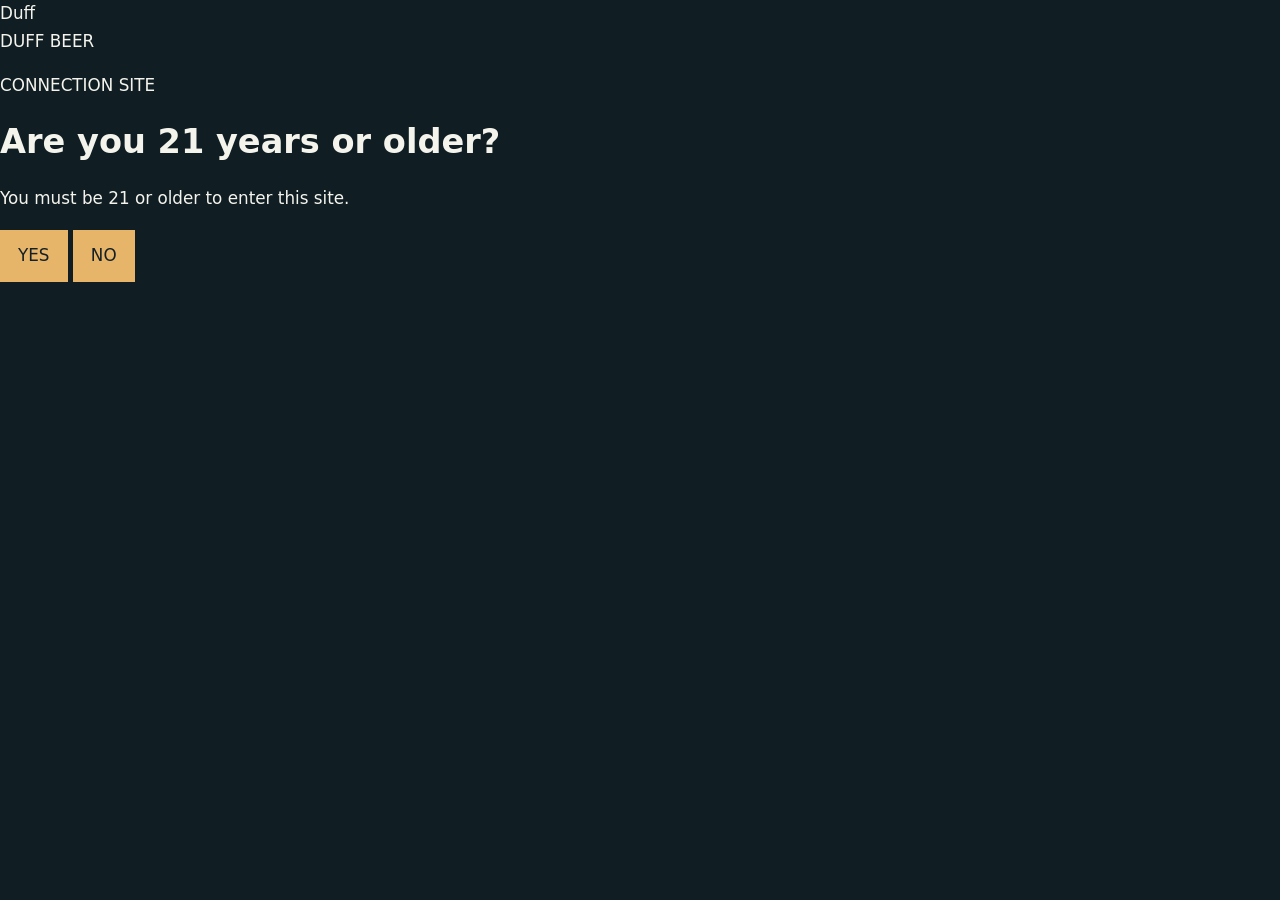
==== index.html @ 0a69293d "Create DUFF BEER age-gated homepage" ====
<!DOCTYPE html>
<html lang="en">
<head>
  <meta charset="UTF-8">
  <meta name="viewport" content="width=device-width, initial-scale=1.0">
  <meta name="description" content="DUFF BEER connection site — a fictional fan-made website concept.">
  <title>DUFF BEER | Connection Site</title>
  <link rel="stylesheet" href="styles.css">
</head>
<body>
  <!-- AGE GATE -->
  <div id="ageGate" class="age-gate" aria-modal="true" role="dialog" aria-labelledby="ageTitle">
    <div class="age-card">
      <div class="mini-bottle" aria-hidden="true">
        <span class="mini-label">Duff</span>
      </div>
      <div class="logo-pill">DUFF BEER</div>
      <p class="eyebrow">CONNECTION SITE</p>
      <h1 id="ageTitle">Are you 21 years or older?</h1>
      <p class="age-copy">You must be 21 or older to enter this site.</p>
      <div class="age-buttons">
        <button id="yesBtn" class="btn btn-yes" type="button">YES</button>
        <button id="noBtn" class="btn btn-no" type="button">NO</button>
      </div>
      <p id="ageMessage" class="age-message" aria-live="polite"></p>
    </div>
  </div>

  <!-- MAIN SITE -->
  <div id="site" class="site" hidden>
    <header class="site-header">
      <a class="brand" href="#home" aria-label="Duff Beer home">
        <span class="brand-bottle" aria-hidden="true">D</span>
        <span class="brand-logo">DUFF BEER</span>
      </a>
      <nav class="nav" aria-label="Main navigation">
        <a href="#home">Home</a>
        <a href="#products">Products</a>
        <a href="#sponsors">Sponsors</a>
        <a href="#merch">Merch</a>
        <a href="#story">Our Story</a>
      </nav>
      <button class="menu-button" type="button" aria-label="Open menu" onclick="document.body.classList.toggle('menu-open')">☰</button>
    </header>

    <main>
      <section id="home" class="hero">
        <div class="hero-copy">
          <p class="eyebrow">WELCOME TO THE CONNECTION SITE</p>
          <h2>DUFF<br><span>BEER</span></h2>
          <p class="tagline">The Beer for Everyone.</p>
          <p class="subtag">Great taste. Good times. Duff.</p>
          <a class="btn hero-btn" href="#products">EXPLORE DUFF</a>
        </div>
        <div class="can-stage" aria-label="Decorative rotating Duff can">
          <div class="can">
            <div class="can-top"></div>
            <div class="can-body">
              <div class="can-word">Duff</div>
              <div class="can-beer">BEER</div>
            </div>
            <div class="can-bottom"></div>
          </div>
        </div>
      </section>

      <section id="products" class="content-section products-section">
        <div class="section-heading">
          <p class="eyebrow">THE DUFF LINEUP</p>
          <h2>Featured Products</h2>
          <p>Explore the fictional Duff lineup and classic brand designs.</p>
        </div>
        <div class="cards">
          <article class="card">
            <div class="product-art can-small"><span>Duff</span></div>
            <h3>DUFF CLASSIC</h3>
            <p>The iconic original can design.</p>
            <span class="card-link">VIEW PRODUCT →</span>
          </article>
          <article class="card">
            <div class="product-art six-pack"><span>DUFF</span></div>
            <h3>DUFF 6-PACK</h3>
            <p>A classic pack for the collection.</p>
            <span class="card-link">VIEW PRODUCT →</span>
          </article>
          <article class="card" id="merch">
            <div class="product-art shirt-art"><span>DUFF</span></div>
            <h3>DUFF T-SHIRT</h3>
            <p>Retro-inspired Duff fan merchandise.</p>
            <span class="card-link">VIEW MERCH →</span>
          </article>
          <article class="card">
            <div class="product-art hat-art"><span>D</span></div>
            <h3>DUFF HAT</h3>
            <p>A simple red-and-black Duff cap.</p>
            <span class="card-link">VIEW MERCH →</span>
          </article>
        </div>
      </section>

      <section id="sponsors" class="split-section">
        <div>
          <p class="eyebrow">PARTNERS</p>
          <h2>Our Sponsors</h2>
          <p>Interested in being part of the Duff connection? This demo section is ready for sponsor logos and partner information.</p>
        </div>
        <div class="sponsor-boxes">
          <div>SPONSOR</div><div>PARTNER</div><div>COLLAB</div>
        </div>
      </section>

      <section id="story" class="story-section">
        <div class="story-card">
          <p class="eyebrow">ABOUT DUFF</p>
          <h2>Our Story</h2>
          <p>DUFF BEER is a fictional brand from <em>The Simpsons</em>. This fan-made connection site is a web design project inspired by the bold yellow, red, black, and hand-drawn style of the reference sketch.</p>
          <p class="small-note">This is a fictional fan-site concept and does not sell or distribute alcohol.</p>
        </div>
        <aside class="newsletter">
          <p class="eyebrow">STAY IN THE LOOP</p>
          <h2>Get the Newsletter</h2>
          <p>Sign up for fictional Duff site updates.</p>
          <form onsubmit="event.preventDefault(); document.getElementById('signupMessage').textContent='Thanks! You are signed up for this demo.';">
            <input type="email" placeholder="Your email" aria-label="Your email" required>
            <button class="btn" type="submit">SIGN UP</button>
          </form>
          <p id="signupMessage" class="age-message" aria-live="polite"></p>
        </aside>
      </section>
    </main>

    <footer>
      <strong>DUFF BEER</strong>
      <span>Connection Site • Fan-made web design project</span>
      <a href="#home">BACK TO TOP ↑</a>
    </footer>
  </div>

  <script>
    const gate = document.getElementById('ageGate');
    const site = document.getElementById('site');
    const yesBtn = document.getElementById('yesBtn');
    const noBtn = document.getElementById('noBtn');
    const message = document.getElementById('ageMessage');

    function enterSite() {
      sessionStorage.setItem('duffAgeVerified', 'true');
      gate.hidden = true;
      site.hidden = false;
      window.scrollTo(0, 0);
    }

    yesBtn.addEventListener('click', enterSite);
    noBtn.addEventListener('click', () => {
      message.textContent = 'Sorry, you must be 21 or older to enter.';
      message.classList.add('error');
    });

    if (sessionStorage.getItem('duffAgeVerified') === 'true') {
      gate.hidden = true;
      site.hidden = false;
    }
  </script>
</body>
</html>
---- styles.css ----
* { box-sizing: border-box; }
[hidden] { display: none !important; }
body { margin: 0; background: #101e24; color: #f4f4ed; font: 1.05rem/1.65 system-ui, sans-serif; }
main { width: min(100% - 2rem, 64rem); margin: 2rem auto; }
h1 { line-height: 1.2; }
a { color: #9fe4e8; }
code { overflow-wrap: anywhere; }
#renderCanvas { display: block; width: 100%; height: min(56vw, 32rem); min-height: 15rem; border: 1px solid #678089; touch-action: none; }
button { font: inherit; padding: .65rem 1rem; background: #e6b56a; color: #142026; border: 2px solid transparent; cursor: pointer; }
button:disabled { opacity: .5; cursor: default; }
:focus-visible { outline: 3px solid #ffe4a9; outline-offset: 5px; }
@media (max-width: 480px) { main { margin: 1.25rem auto; } }
@media print { body { background: white; color: black; } #renderCanvas, button { display: none; } a { color: black; } }
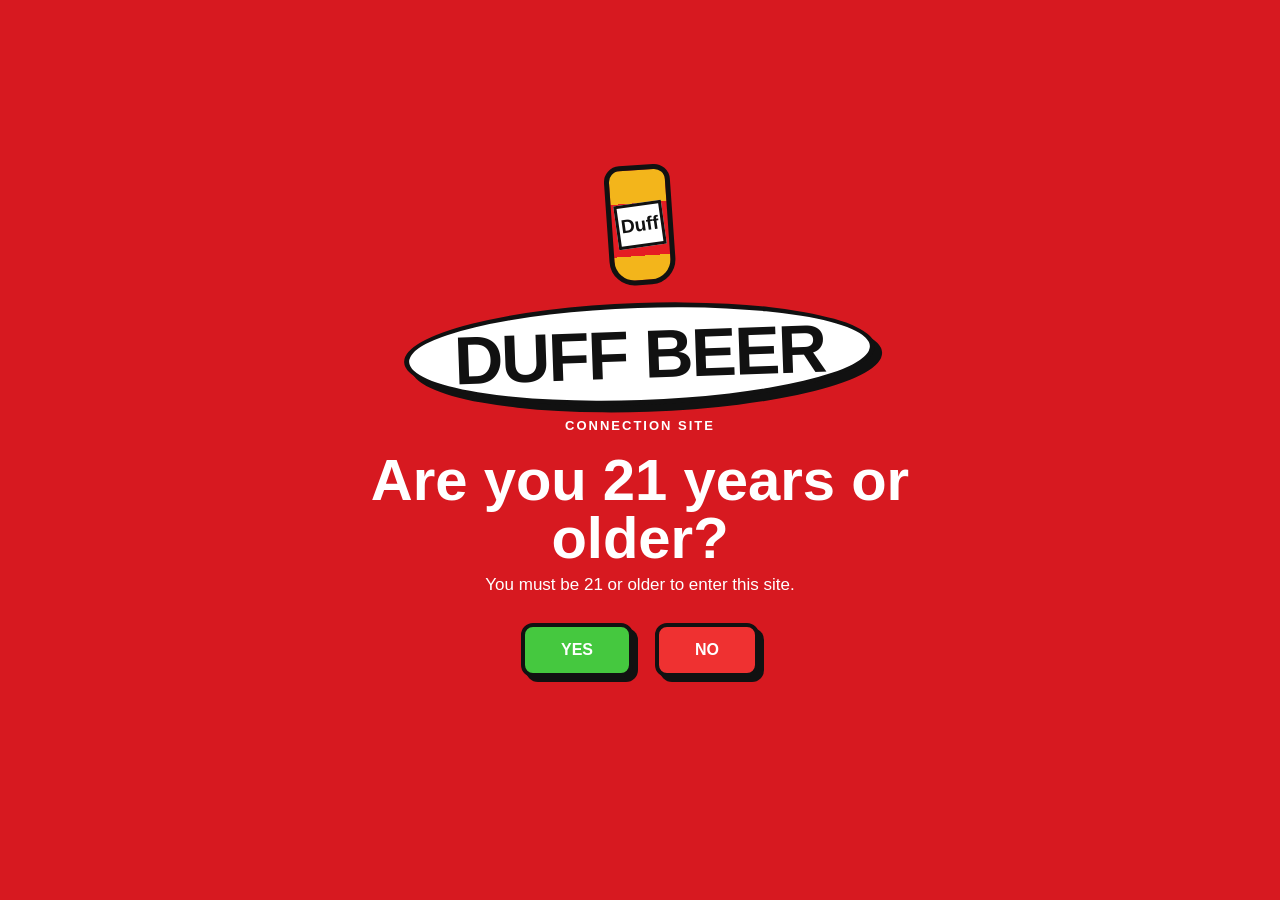
==== commit 02d39811: "Add JavaScript navigation to About Us page" ====
--- a/index.html
+++ b/index.html
@@ -50,7 +50,7 @@
           <h2>DUFF<br><span>BEER</span></h2>
           <p class="tagline">The Beer for Everyone.</p>
           <p class="subtag">Great taste. Good times. Duff.</p>
-          <a class="btn hero-btn" href="#products">EXPLORE DUFF</a>
+          <button class="btn hero-btn" id="exploreDuffBtn" type="button">EXPLORE DUFF</button>
         </div>
         <div class="can-stage" aria-label="Decorative rotating Duff can">
           <div class="can">
@@ -151,6 +151,10 @@
     }
 
     yesBtn.addEventListener('click', enterSite);
+
+    document.getElementById('exploreDuffBtn').addEventListener('click', () => {
+      window.location.href = 'about.html';
+    });
     noBtn.addEventListener('click', () => {
       message.textContent = 'Sorry, you must be 21 or older to enter.';
       message.classList.add('error');
--- a/styles.css
+++ b/styles.css
@@ -1,13 +1 @@
-* { box-sizing: border-box; }
-[hidden] { display: none !important; }
-body { margin: 0; background: #101e24; color: #f4f4ed; font: 1.05rem/1.65 system-ui, sans-serif; }
-main { width: min(100% - 2rem, 64rem); margin: 2rem auto; }
-h1 { line-height: 1.2; }
-a { color: #9fe4e8; }
-code { overflow-wrap: anywhere; }
-#renderCanvas { display: block; width: 100%; height: min(56vw, 32rem); min-height: 15rem; border: 1px solid #678089; touch-action: none; }
-button { font: inherit; padding: .65rem 1rem; background: #e6b56a; color: #142026; border: 2px solid transparent; cursor: pointer; }
-button:disabled { opacity: .5; cursor: default; }
-:focus-visible { outline: 3px solid #ffe4a9; outline-offset: 5px; }
-@media (max-width: 480px) { main { margin: 1.25rem auto; } }
-@media print { body { background: white; color: black; } #renderCanvas, button { display: none; } a { color: black; } }
+*{box-sizing:border-box}html{scroll-behavior:smooth}body{margin:0;font-family:"Trebuchet MS",Arial,sans-serif;background:#fff;color:#111}button,a{font:inherit}button{cursor:pointer}.site-header{height:78px;background:#ffd21a;border-bottom:4px solid #111;display:flex;align-items:center;justify-content:space-between;padding:0 clamp(18px,6vw,90px);position:sticky;top:0;z-index:20}.brand{display:flex;align-items:center;gap:12px;color:#111;text-decoration:none;font-weight:900}.brand-logo,.logo-pill{font-family:"Trebuchet MS",Arial,sans-serif;font-weight:900;letter-spacing:-2px}.brand-logo{font-size:27px;background:#fff;border:3px solid #111;border-radius:50%;padding:5px 22px;transform:rotate(-2deg)}.brand-bottle{width:31px;height:54px;border:3px solid #111;border-radius:8px 8px 12px 12px;background:#e51c23;color:#fff;display:grid;place-items:center;font-weight:900}.nav{display:flex;gap:30px}.nav a{color:#111;text-decoration:none;font-weight:900}.nav a:hover{color:#e51c23}.menu-button{display:none;background:none;border:0;font-size:28px}.age-gate{position:fixed;inset:0;background:#d71920;z-index:100;display:grid;place-items:center;padding:20px}.age-card{width:min(680px,100%);text-align:center;color:#fff}.logo-pill{display:inline-block;background:#fff;color:#111;border:5px solid #111;border-radius:50%;padding:12px 45px;font-size:clamp(34px,7vw,68px);line-height:1;transform:rotate(-2deg);box-shadow:7px 7px 0 #111}.mini-bottle{margin:0 auto 18px;width:66px;height:120px;background:linear-gradient(#f3b51b 0 30%,#e51c23 30% 78%,#f3b51b 78%);border:5px solid #111;border-radius:16px 16px 25px 25px;display:grid;place-items:center;transform:rotate(-4deg)}.mini-label{background:#fff;border:3px solid #111;color:#111;font-size:19px;font-weight:900;padding:8px 2px;transform:rotate(-4deg)}.eyebrow{font-weight:900;letter-spacing:2px;font-size:13px}.age-card h1{font-size:clamp(34px,6vw,58px);margin:18px 0 8px;line-height:1}.age-copy{font-size:17px;margin:0 auto 28px}.age-buttons{display:flex;justify-content:center;gap:22px}.btn{border:4px solid #111;border-radius:12px;background:#ffd21a;color:#111;padding:14px 36px;font-weight:900;text-decoration:none;display:inline-block;box-shadow:5px 5px 0 #111;transition:.15s transform}.btn:hover{transform:translate(-2px,-2px)}.btn-yes{background:#45c83f;color:#fff}.btn-no{background:#ef3131;color:#fff}.age-message{min-height:24px;font-weight:900;margin-top:18px}.error{color:#ffe08a}.hero{min-height:calc(100vh - 78px);display:grid;grid-template-columns:1fr 1fr;align-items:center;padding:60px clamp(25px,8vw,120px);background:#ffd21a;overflow:hidden;position:relative}.hero:before{content:"";position:absolute;inset:0;opacity:.18;background-image:radial-gradient(circle at 20% 30%,#fff 0 8px,transparent 9px),radial-gradient(circle at 70% 65%,#fff 0 12px,transparent 13px);background-size:80px 80px,130px 130px}.hero-copy{position:relative;z-index:1}.hero h2{font-size:clamp(70px,12vw,150px);line-height:.75;margin:10px 0 30px;font-weight:1000;letter-spacing:-8px;text-shadow:7px 7px #fff}.hero h2 span{color:#d71920}.tagline{font-size:clamp(24px,4vw,42px);font-weight:900;margin:0}.subtag{font-size:18px;font-weight:700;margin:10px 0 28px}.hero-btn{background:#d71920;color:#fff}.can-stage{position:relative;z-index:1;display:grid;place-items:center}.can{width:min(280px,55vw);height:480px;animation:float 3s ease-in-out infinite;filter:drop-shadow(18px 20px 0 rgba(0,0,0,.15))}.can-top,.can-bottom{height:42px;background:linear-gradient(#ddd,#888);border:5px solid #111}.can-top{border-radius:50% 50% 20% 20%;position:relative}.can-top:after{content:"";position:absolute;left:50%;top:8px;transform:translateX(-50%);width:75px;height:20px;border:4px solid #111;border-radius:50%}.can-body{height:395px;background:linear-gradient(90deg,#a90f16,#ed1c24 25%,#e31a21 75%,#a90f16);border-left:5px solid #111;border-right:5px solid #111;display:flex;flex-direction:column;align-items:center;justify-content:center}.can-word{background:#fff;border:6px solid #111;border-radius:50%;padding:18px 15px;font-size:54px;font-weight:1000;letter-spacing:-5px;transform:rotate(-7deg)}.can-beer{font-size:30px;font-weight:1000;color:#fff;letter-spacing:4px;margin-top:12px}.can-bottom{border-radius:20% 20% 50% 50%}@keyframes float{50%{transform:translateY(-12px) rotate(2deg)}}.content-section{padding:85px clamp(20px,8vw,100px)}.products-section{background:#fff}.section-heading{text-align:center;margin-bottom:42px}.section-heading h2,.split-section h2,.story-card h2,.newsletter h2{font-size:44px;margin:5px 0 10px}.cards{display:grid;grid-template-columns:repeat(4,1fr);gap:22px}.card{background:#fff;border:3px solid #ddd;border-radius:14px;overflow:hidden;box-shadow:5px 5px 0 #111;padding-bottom:22px}.card h3,.card p,.card .card-link{margin-left:20px;margin-right:20px}.card h3{color:#d71920;margin-top:20px}.product-art{height:190px;background:#ffd21a;display:grid;place-items:center;position:relative}.can-small{background:linear-gradient(#ffd21a,#ffb900)}.can-small:after{content:"DUFF";background:#e51c23;border:4px solid #111;color:#fff;padding:30px 12px;font-size:35px;font-weight:1000;transform:rotate(-7deg);border-radius:8px}.six-pack:after{content:"DUFF  DUFF\A DUFF  DUFF";white-space:pre;background:#e51c23;border:4px solid #111;color:#fff;padding:25px 15px;font-weight:1000;line-height:2;border-radius:8px}.shirt-art:after{content:"DUFF";background:#111;color:#fff;padding:40px 25px;font-size:30px;font-weight:1000;clip-path:polygon(20% 0,80% 0,100% 20%,78% 30%,78% 100%,22% 100%,22% 30%,0 20%)}.hat-art:after{content:"D";background:#e51c23;color:#fff;border:4px solid #111;border-radius:50% 50% 15% 15%;padding:35px 50px;font-size:55px;font-weight:1000}.card-link{font-weight:900;color:#d71920}.split-section{background:#d71920;color:#fff;padding:80px clamp(20px,8vw,100px);display:grid;grid-template-columns:1fr 1fr;gap:50px;align-items:center}.split-section h2{color:#ffd21a}.sponsor-boxes{display:grid;grid-template-columns:repeat(3,1fr);gap:12px}.sponsor-boxes div{background:#fff;color:#111;min-height:120px;display:grid;place-items:center;border:4px solid #111;font-weight:1000}.story-section{background:#ffd21a;padding:80px clamp(20px,8vw,100px);display:grid;grid-template-columns:1.2fr .8fr;gap:30px}.story-card,.newsletter{background:#fff;border:4px solid #111;border-radius:18px;padding:35px;box-shadow:7px 7px 0 #111}.newsletter form{display:flex;gap:10px;margin-top:20px}.newsletter input{min-width:0;flex:1;border:3px solid #111;padding:13px;border-radius:8px}.small-note{font-size:13px;font-weight:700;margin-top:25px}footer{background:#111;color:#fff;padding:30px clamp(20px,8vw,100px);display:flex;justify-content:space-between;gap:20px;flex-wrap:wrap}footer a{color:#ffd21a;text-decoration:none;font-weight:900}[hidden]{display:none!important}:focus-visible{outline:4px solid #4ecbff;outline-offset:4px}@media(max-width:850px){.nav{display:none}.menu-button{display:block}.site-header{height:68px}.brand-logo{font-size:21px}.hero{grid-template-columns:1fr;text-align:center}.hero-copy{display:flex;flex-direction:column;align-items:center}.can{width:210px;height:350px}.can-body{height:285px}.can-word{font-size:42px}.cards{grid-template-columns:repeat(2,1fr)}.split-section,.story-section{grid-template-columns:1fr}.sponsor-boxes{grid-template-columns:repeat(3,1fr)}}@media(max-width:520px){.cards{grid-template-columns:1fr}.age-buttons{gap:12px}.btn{padding:12px 27px}.newsletter form{flex-direction:column}.sponsor-boxes{grid-template-columns:1fr}.hero{padding-top:40px}.can{margin-top:30px}}
